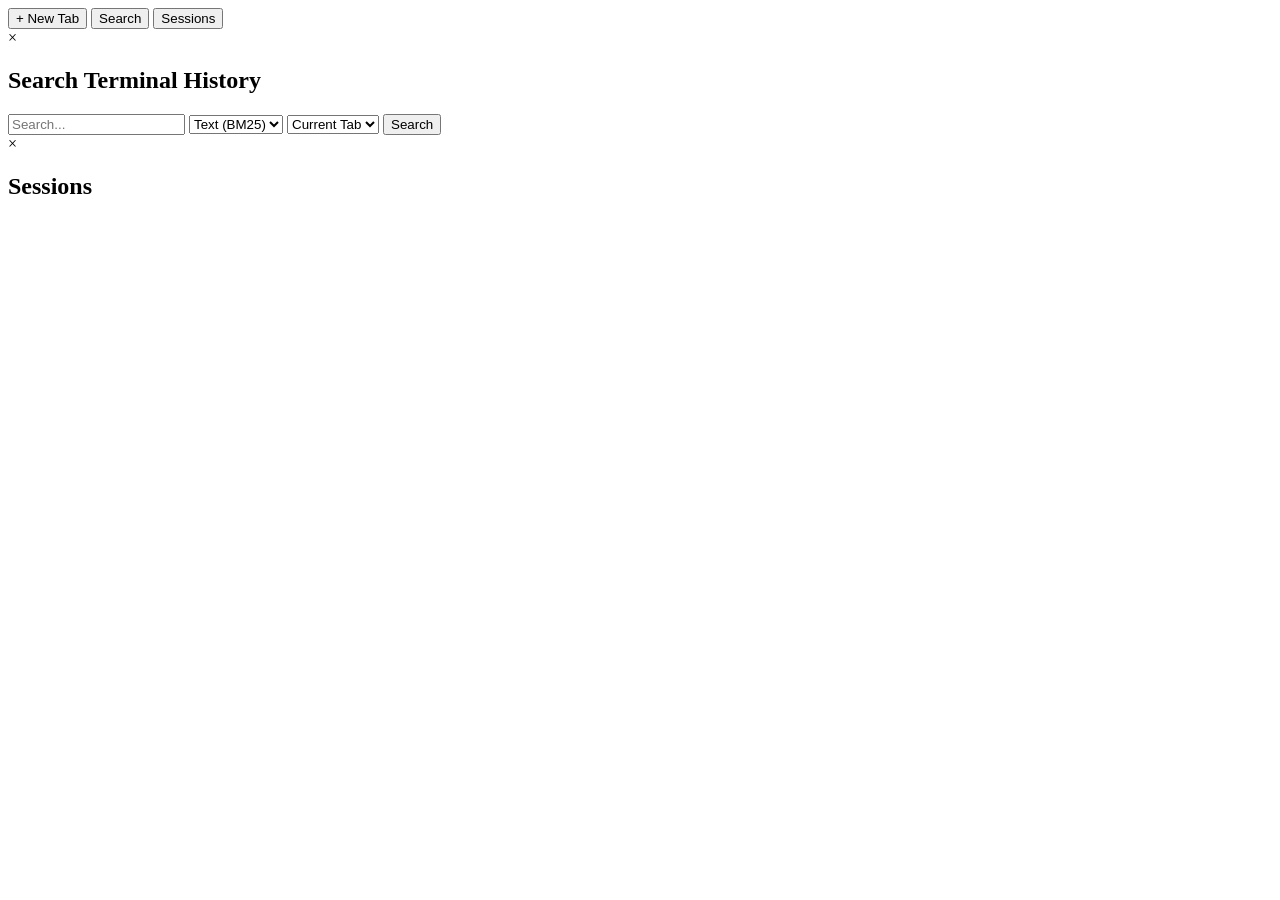
==== flashback_terminal/templates/index.html @ 578513eb "increase log verbosity" ====
<!DOCTYPE html>
<html>
<head>
    <meta charset="UTF-8">
    <title>flashback-terminal</title>
    <link rel="stylesheet" href="/static/css/style.css">
    <link rel="stylesheet" href="/static/css/vendor/xterm.css">
    <!-- Verbosity level injected by server -->
    <script>
        window.VERBOSITY_LEVEL = {{ verbosity_level }};
    </script>
</head>
<body>
    <div id="app">
        <div id="toolbar">
            <div id="tabs"></div>
            <div id="toolbar-buttons">
                <button id="btn-new-tab">+ New Tab</button>
                <button id="btn-search">Search</button>
                <button id="btn-sessions">Sessions</button>
            </div>
        </div>
        <div id="terminal-container"></div>
    </div>

    <!-- Search Modal -->
    <div id="search-modal" class="modal hidden">
        <div class="modal-content">
            <span class="close-btn">&times;</span>
            <h2>Search Terminal History</h2>
            <input type="text" id="search-input" placeholder="Search...">
            <select id="search-mode">
                <option value="text">Text (BM25)</option>
                <option value="semantic">Semantic</option>
                <option value="hybrid">Hybrid</option>
            </select>
            <select id="search-scope">
                <option value="current">Current Tab</option>
                <option value="all">All Tabs</option>
            </select>
            <button id="btn-do-search">Search</button>
            <div id="search-results"></div>
        </div>
    </div>

    <!-- Sessions Modal -->
    <div id="sessions-modal" class="modal hidden">
        <div class="modal-content">
            <span class="close-btn">&times;</span>
            <h2>Sessions</h2>
            <div id="sessions-list"></div>
        </div>
    </div>

    <script src="/static/js/vendor/xterm.js"></script>
    <script src="/static/js/vendor/xterm-addon-fit.js"></script>
    <script src="/static/js/app.js"></script>
</body>
</html>
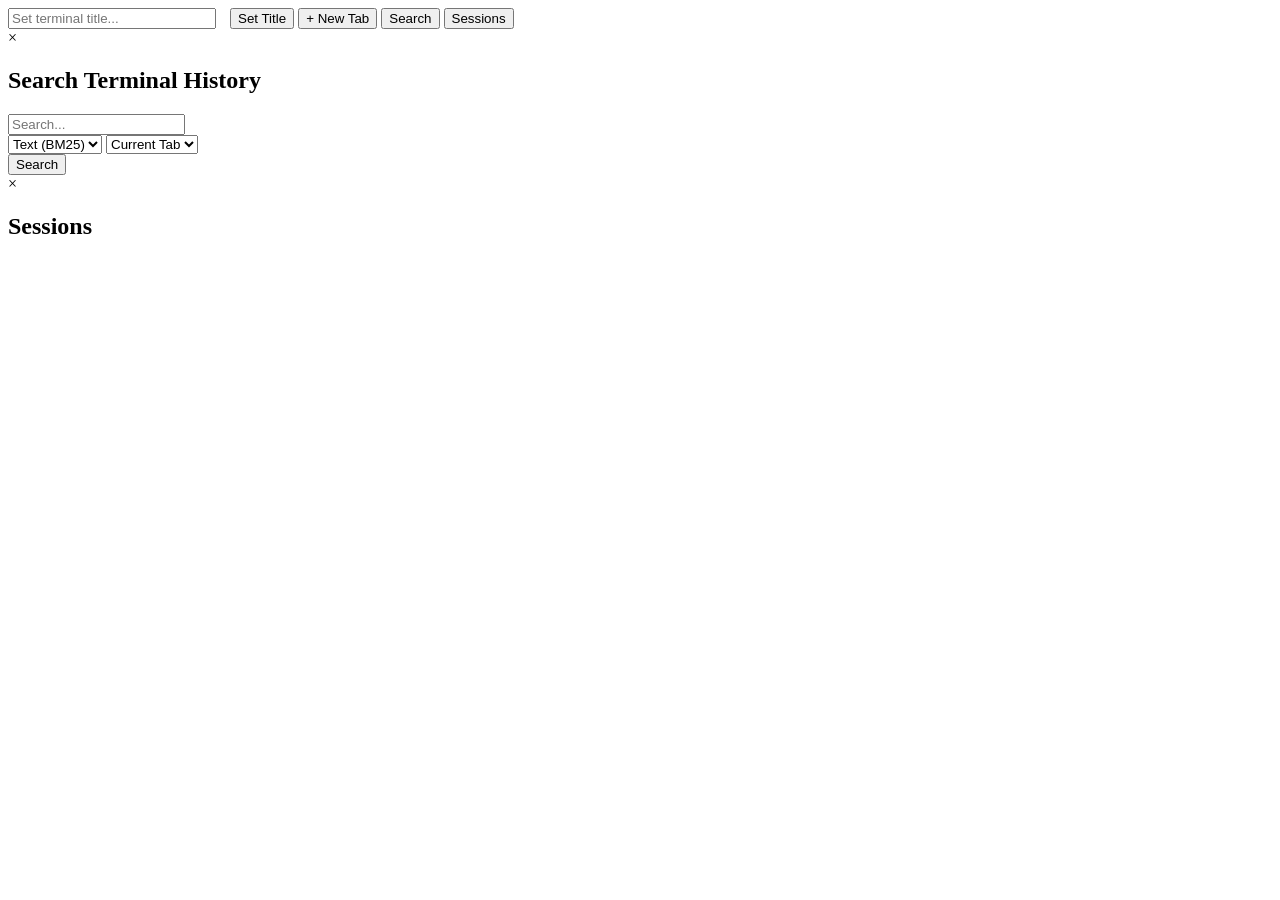
==== commit 924f7ce1: "fix issue of search prompt layout" ====
--- a/flashback_terminal/templates/index.html
+++ b/flashback_terminal/templates/index.html
@@ -15,6 +15,8 @@
         <div id="toolbar">
             <div id="tabs"></div>
             <div id="toolbar-buttons">
+                <input type="text" id="title-input" placeholder="Set terminal title..." style="width: 200px; margin-right: 10px;">
+                <button id="btn-set-title">Set Title</button>
                 <button id="btn-new-tab">+ New Tab</button>
                 <button id="btn-search">Search</button>
                 <button id="btn-sessions">Sessions</button>
@@ -29,16 +31,20 @@
             <span class="close-btn">&times;</span>
             <h2>Search Terminal History</h2>
             <input type="text" id="search-input" placeholder="Search...">
-            <select id="search-mode">
-                <option value="text">Text (BM25)</option>
-                <option value="semantic">Semantic</option>
-                <option value="hybrid">Hybrid</option>
-            </select>
-            <select id="search-scope">
-                <option value="current">Current Tab</option>
-                <option value="all">All Tabs</option>
-            </select>
-            <button id="btn-do-search">Search</button>
+            <div class="search-controls">
+                <div class="search-dropdowns">
+                    <select id="search-mode">
+                        <option value="text">Text (BM25)</option>
+                        <option value="semantic">Semantic</option>
+                        <option value="hybrid">Hybrid</option>
+                    </select>
+                    <select id="search-scope">
+                        <option value="current">Current Tab</option>
+                        <option value="all">All Tabs</option>
+                    </select>
+                </div>
+                <button id="btn-do-search">Search</button>
+            </div>
             <div id="search-results"></div>
         </div>
     </div>
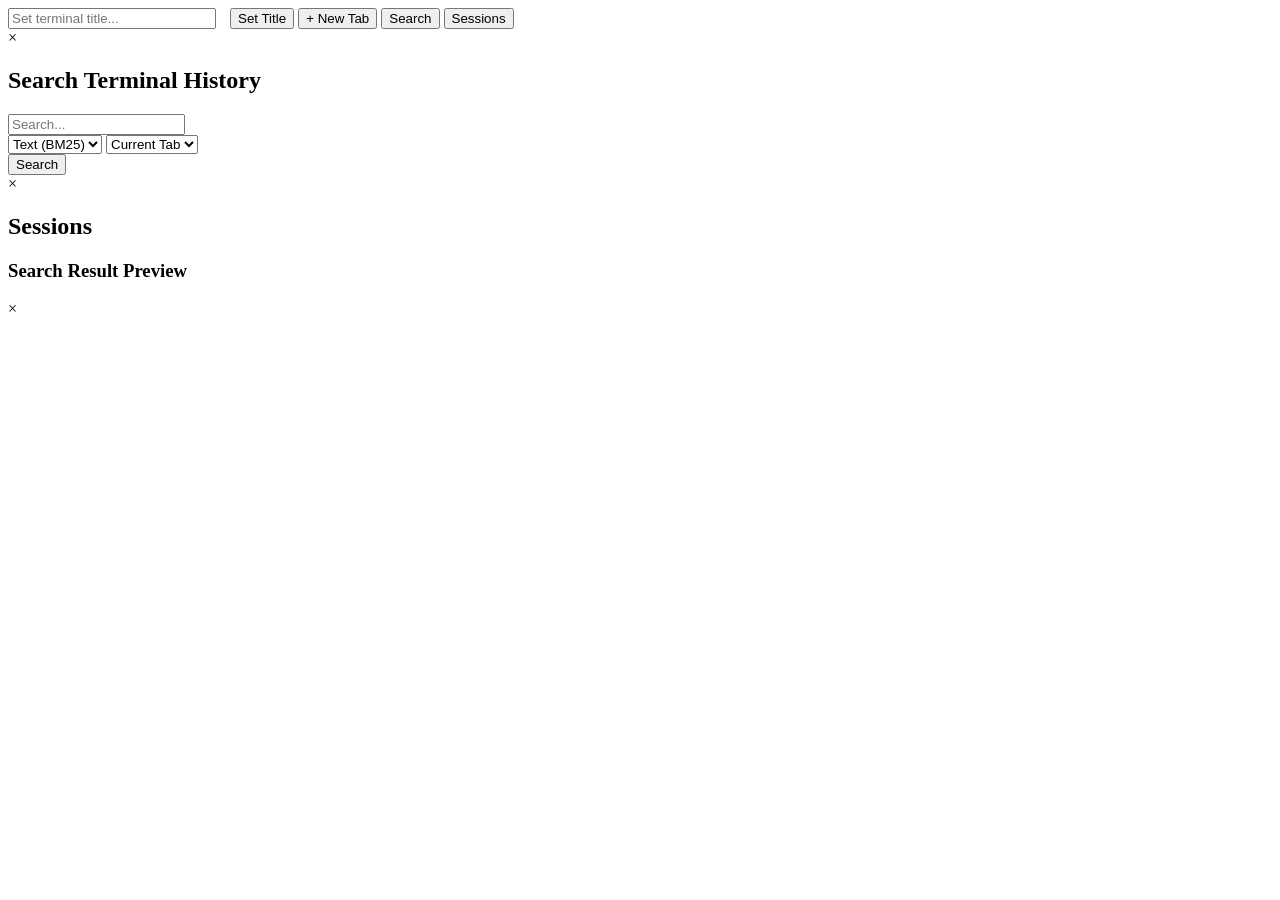
==== commit 4bbee14f: "implement more search features" ====
--- a/flashback_terminal/templates/index.html
+++ b/flashback_terminal/templates/index.html
@@ -52,12 +52,24 @@
     <!-- Sessions Modal -->
     <div id="sessions-modal" class="modal hidden">
         <div class="modal-content">
-            <span class="close-btn">&times;</span>
+            <span class="close-btn" onclick="app.closeExpandedPreview()">&times;</span>
             <h2>Sessions</h2>
             <div id="sessions-list"></div>
         </div>
     </div>
 
+    <!-- Expanded Preview Modal -->
+    <div id="expanded-preview-modal" class="modal hidden">
+        <div class="expanded-preview-content">
+            <div class="expanded-preview-header">
+                <h3>Search Result Preview</h3>
+                <span class="close-btn" onclick="app.closeExpandedPreview()">&times;</span>
+            </div>
+            <div class="expanded-preview-body" id="expanded-preview-body"></div>
+        </div>
+    </div>
+
+    <script src="/static/js/vendor/mark.min.js"></script>
     <script src="/static/js/vendor/xterm.js"></script>
     <script src="/static/js/vendor/xterm-addon-fit.js"></script>
     <script src="/static/js/app.js"></script>
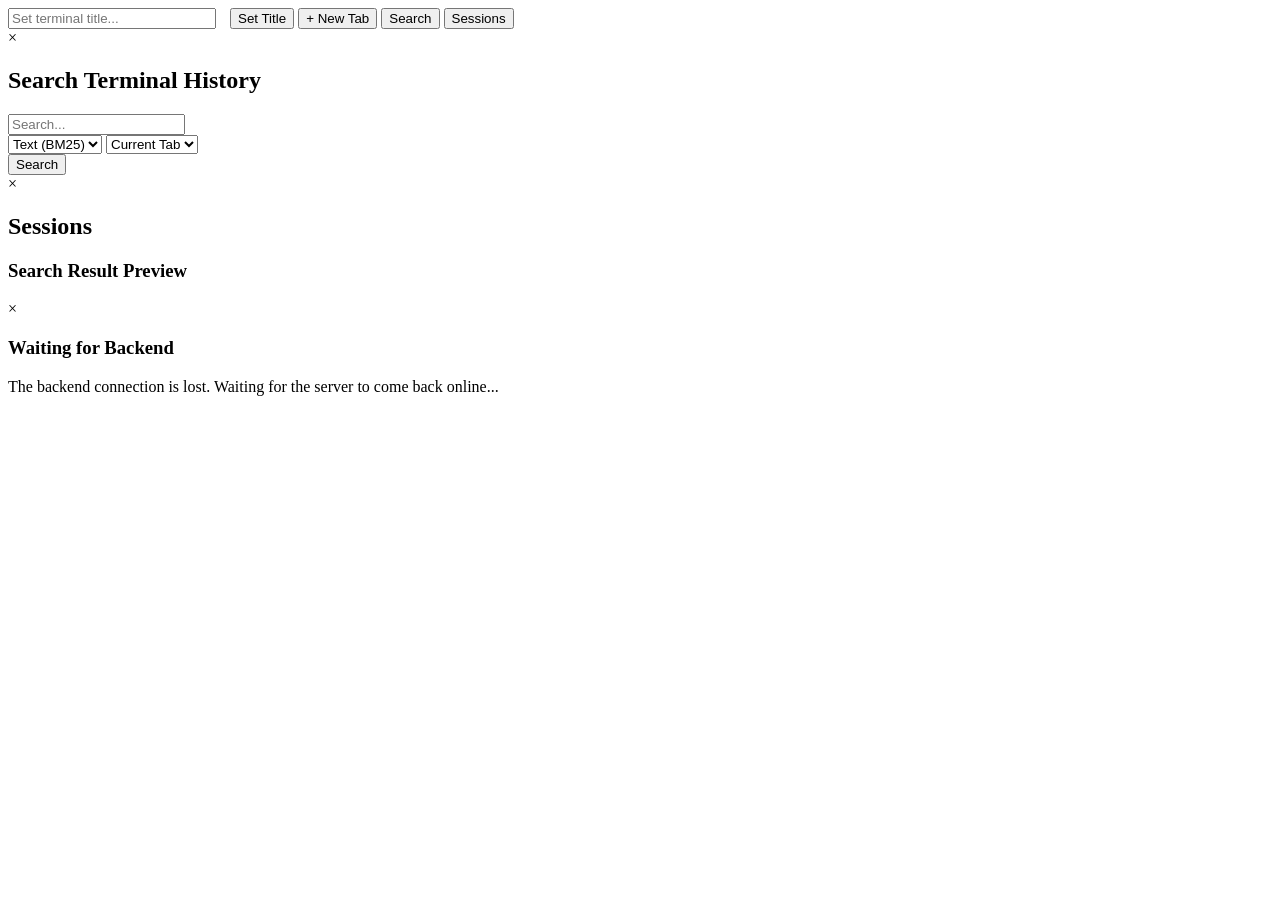
==== commit cbe9b474: "add resume modal to terminal ui" ====
--- a/flashback_terminal/templates/index.html
+++ b/flashback_terminal/templates/index.html
@@ -58,6 +58,7 @@
         </div>
     </div>
 
+    <script src="/static/js/vendor/mark.min.js"></script>
     <!-- Expanded Preview Modal -->
     <div id="expanded-preview-modal" class="modal hidden">
         <div class="expanded-preview-content">
@@ -69,6 +70,15 @@
         </div>
     </div>
 
+    <!-- Reconnect Notification Modal -->
+    <div id="reconnect-modal" class="modal hidden">
+        <div class="reconnect-content">
+            <div class="reconnect-spinner"></div>
+            <h3>Waiting for Backend</h3>
+            <p>The backend connection is lost. Waiting for the server to come back online...</p>
+        </div>
+    </div>
+
     <script src="/static/js/vendor/mark.min.js"></script>
     <script src="/static/js/vendor/xterm.js"></script>
     <script src="/static/js/vendor/xterm-addon-fit.js"></script>
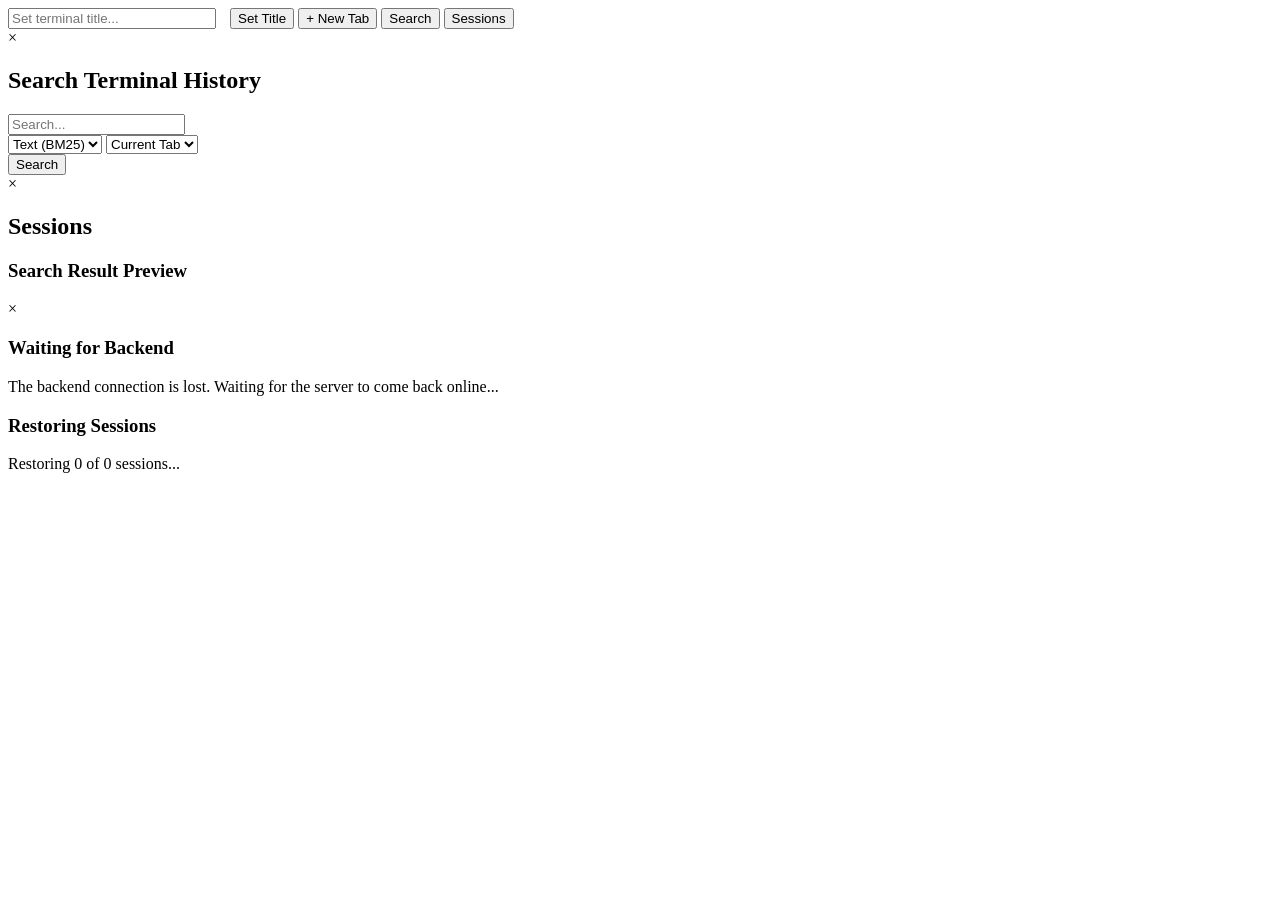
==== commit ca161995: "add restoration progress ui" ====
--- a/flashback_terminal/templates/index.html
+++ b/flashback_terminal/templates/index.html
@@ -79,6 +79,18 @@
         </div>
     </div>
 
+    <!-- Tab Restoration Progress Overlay -->
+    <div id="restore-progress-overlay" class="restore-progress-overlay hidden">
+        <div class="restore-progress-content">
+            <div class="restore-progress-spinner"></div>
+            <h3>Restoring Sessions</h3>
+            <div class="restore-progress-text">Restoring <span id="restore-current">0</span> of <span id="restore-total">0</span> sessions...</div>
+            <div class="restore-progress-bar">
+                <div class="restore-progress-fill" id="restore-progress-fill"></div>
+            </div>
+        </div>
+    </div>
+
     <script src="/static/js/vendor/mark.min.js"></script>
     <script src="/static/js/vendor/xterm.js"></script>
     <script src="/static/js/vendor/xterm-addon-fit.js"></script>
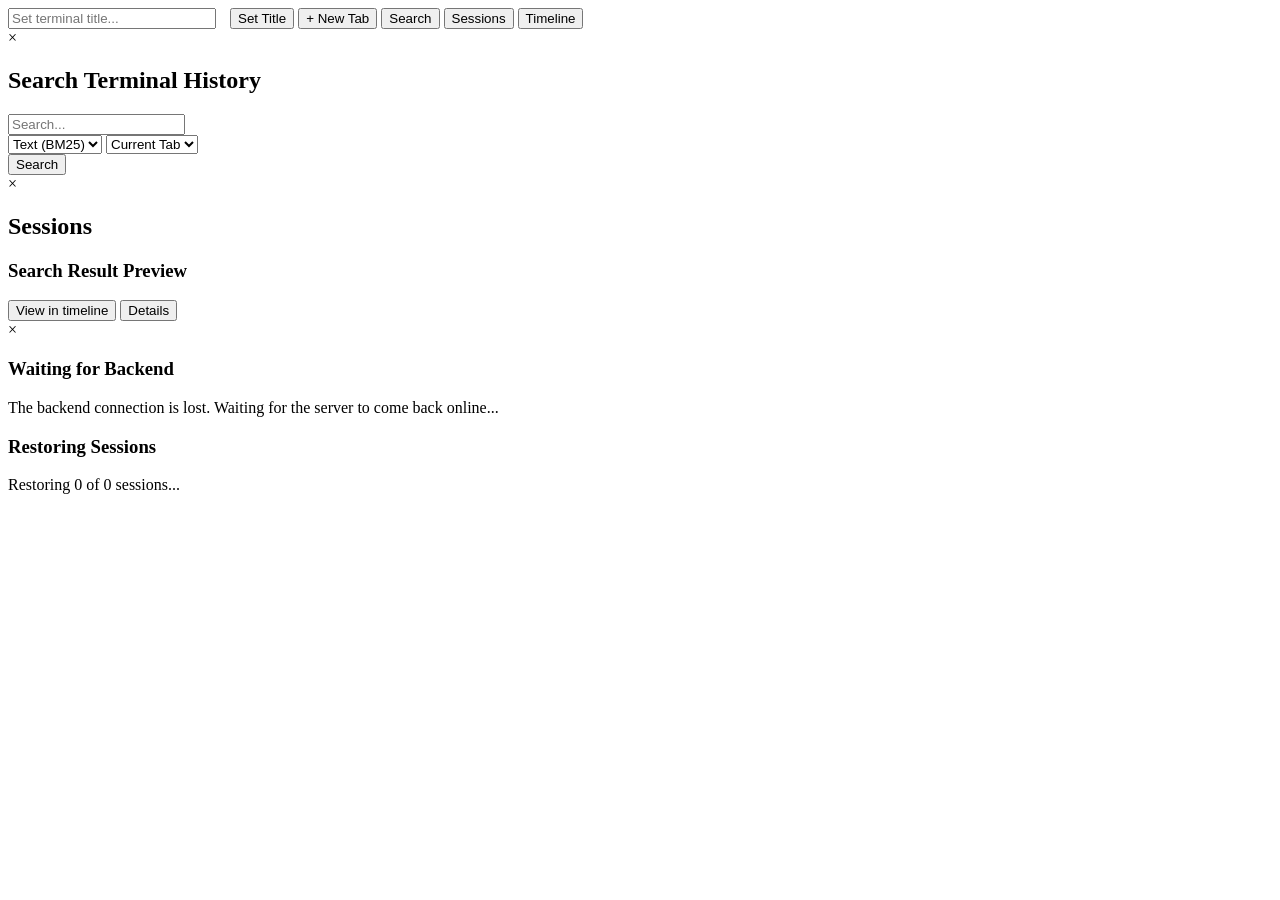
==== commit 8e1d455f: "add terminal focus restoration, add tab focused element restoration after setting tab title" ====
--- a/flashback_terminal/templates/index.html
+++ b/flashback_terminal/templates/index.html
@@ -20,6 +20,7 @@
                 <button id="btn-new-tab">+ New Tab</button>
                 <button id="btn-search">Search</button>
                 <button id="btn-sessions">Sessions</button>
+                <button id="btn-timeline">Timeline</button>
             </div>
         </div>
         <div id="terminal-container"></div>
@@ -28,7 +29,7 @@
     <!-- Search Modal -->
     <div id="search-modal" class="modal hidden">
         <div class="modal-content">
-            <span class="close-btn">&times;</span>
+            <span id="search-modal-close" class="close-btn">&times;</span>
             <h2>Search Terminal History</h2>
             <input type="text" id="search-input" placeholder="Search...">
             <div class="search-controls">
@@ -52,7 +53,7 @@
     <!-- Sessions Modal -->
     <div id="sessions-modal" class="modal hidden">
         <div class="modal-content">
-            <span class="close-btn" onclick="app.closeExpandedPreview()">&times;</span>
+            <span id="sessions-modal-close" class="close-btn" onclick="app.closeExpandedPreview()">&times;</span>
             <h2>Sessions</h2>
             <div id="sessions-list"></div>
         </div>
@@ -63,7 +64,13 @@
     <div id="expanded-preview-modal" class="modal hidden">
         <div class="expanded-preview-content">
             <div class="expanded-preview-header">
-                <h3>Search Result Preview</h3>
+                <div class="header-section">
+                    <h3>Search Result Preview</h3>
+                    <div class="header-buttons">
+                        <button id="search-result-timeline">View in timeline</button>
+                        <button id="search-result-detail">Details</button>
+                    </div>
+                </div>
                 <span class="close-btn" onclick="app.closeExpandedPreview()">&times;</span>
             </div>
             <div class="expanded-preview-body" id="expanded-preview-body"></div>
